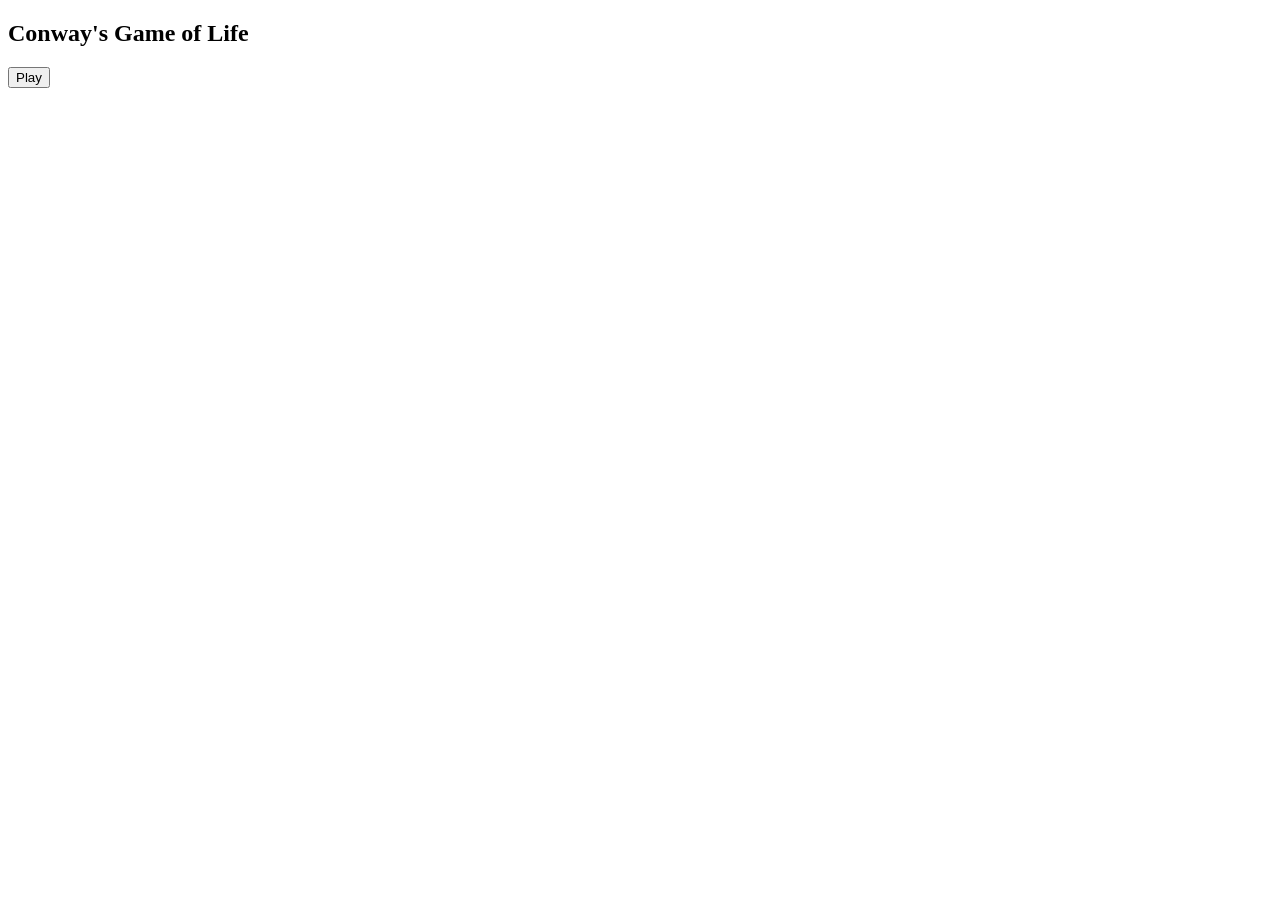
==== main.html @ e6bcdbee "initial commit, made the main files and the basic html" ====
<!DOCTYPE html>
<html>
<head>
  <meta charset="UTF-8">
  <meta name="viewport" content="width=device-width, initial-scale=1.0">
  <title>Conway's Game of Life</title>
  <link rel="stylesheet" href="style.css">
</head>
<body>
  <section>
    <h1>Conway's Game of Life</h1>
    <div class="container">
      <div id="grid">
      </div>
    </div>
    <button id="playButton" class="button-5" role="button">Play</button>
  </section>
  <script src="./sript.js"></script>
</body>
</html>
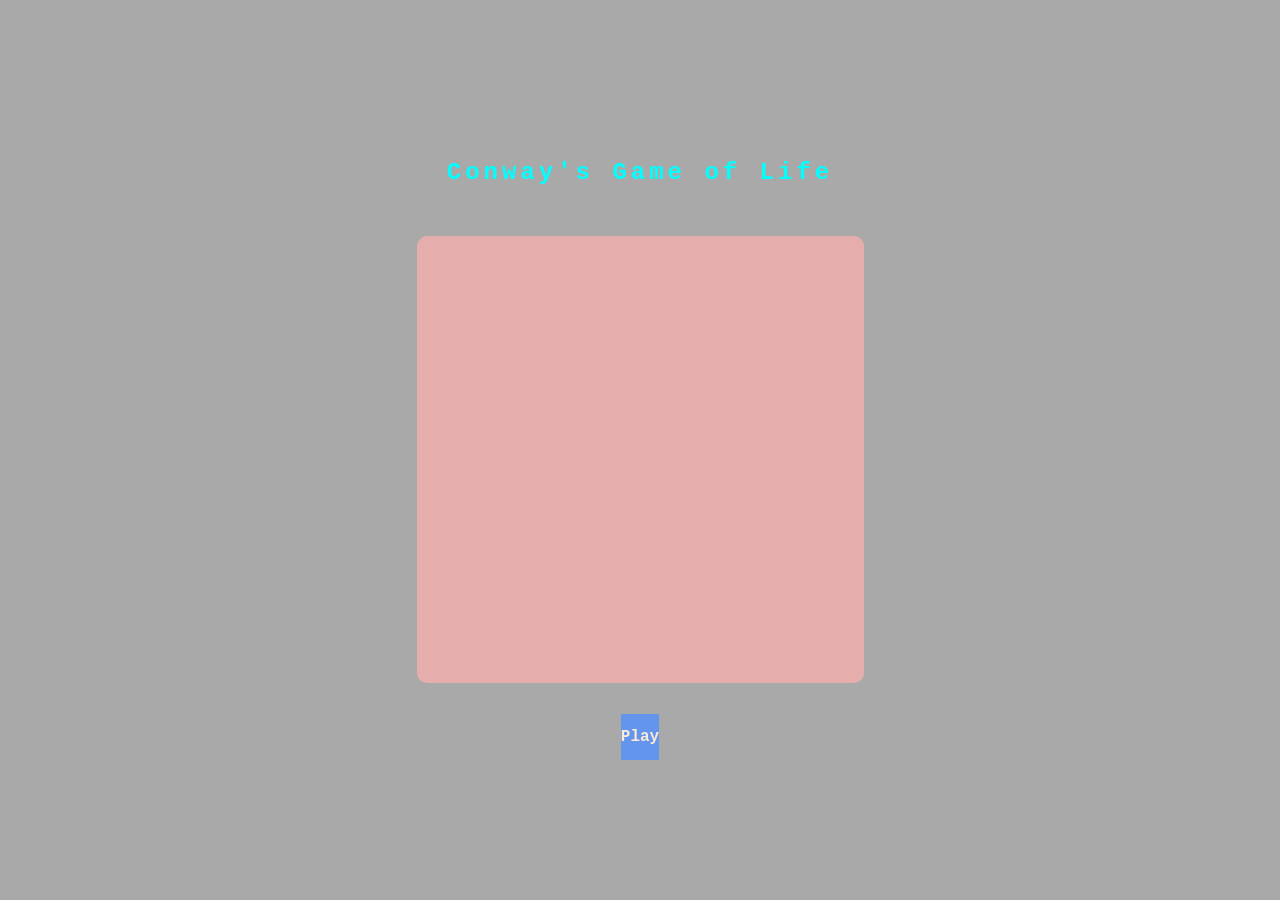
==== commit 6cf6742b: "Fixed inncorect names of varables and the src for script.js" ====
--- a/main.html
+++ b/main.html
@@ -15,6 +15,6 @@
     </div>
     <button id="playButton" class="button-5" role="button">Play</button>
   </section>
-  <script src="./sript.js"></script>
+  <script src="./script.js"></script>
 </body>
 </html>
--- a/style.css
+++ b/style.css
@@ -0,0 +1,115 @@
+:root {
+  --game_dimention: 30;
+  --cell_dimention: 10px;
+  --grid_gap: calc(var(--cell_dimention)*0.30);
+  --default_cel_color: #ffffff;
+  --alive_cell_color: #000000;
+
+}
+
+*{
+  margin: 0;
+  padding: 0;
+  box-sizing: border-box;
+}
+
+body{
+  background-color: darkgray;
+}
+
+.container{
+  display: flex;
+  flex-direction: column;
+  align-items: center;
+  justify-content: center;
+  background-color: rgb(230, 173, 173);
+  border-radius: 10px;
+  padding: 30px;
+  width: calc(var(--game_dimention)*(var(--cell_dimention)+var(--grid_gap)));
+  height: calc(var(--game_dimention)*(var(--cell_dimention)+var(--grid_gap)));
+
+}
+
+section{
+  display: flex;
+  align-items: center;
+  justify-content: center;
+  height: 100vh;
+  width: 100vw;
+
+  flex-direction: column;
+
+}
+
+h1 {
+  color:aqua;
+  letter-spacing: 4px;
+  font-family: 'Courier New', Courier, monospace;
+  margin: 50px;
+  text-align: center;
+}
+
+.cell {
+  width: var(--cell_dimention);
+  height: var(--cell_dimention);
+  background-color:var(--default_cel_color);
+  border-radius: 3px;
+
+}
+
+#grid {
+  display: grid;
+  gap: var(--grid_gap);
+  grid-template-columns: repeat(var(--game_dimention), var(--cell_dimention));
+  grid-template-rows:repeat(var(--game_dimention), var(--cell_dimention));
+}
+
+.button-5{
+  align-items: center;
+  background-clip: padding-box;
+  background-color:cornflowerblue;
+  border: 1px solid transparent;
+  border-radius: 2px;
+  box-shadow: rgba( 0,0,0,0,0.03) 0 1px 3px 0;
+  box-sizing: border-box;
+  color:antiquewhite;
+  cursor: pointer;
+  display: inline-flex;
+  font-family: 'Courier New', Courier, monospace;
+  font-size: 16px;
+  font-weight: bold;
+  justify-content: center;
+  line-height: 1.25;
+  margin: 30px;
+  min-height: 48px;
+  padding: calc(0.9rem -1px) calc(1.5rem - 1px);
+  position: relative;
+  text-decoration: none;
+  transition: all 250ms;
+  user-select: none;
+  -webkit-user-select: none;
+  touch-action: manipulation;
+  vertical-align: baseline;
+  width: auto;
+}
+
+.button-5:hover, .button-5:focus{
+  box-shadow: rgba( 0,0,0,0,0.03) 0 4px 12px;
+}
+
+.button-5:hover{
+  transform: translateY(-1px);
+
+}
+
+.button-5:active{
+  background-color: aqua;
+  box-shadow: rgba( 0,0,0,0,0.06) 0 2px 4px;
+  transform:translateY(0);
+
+}
+
+.active{
+  background-color: blueviolet;
+  
+}
